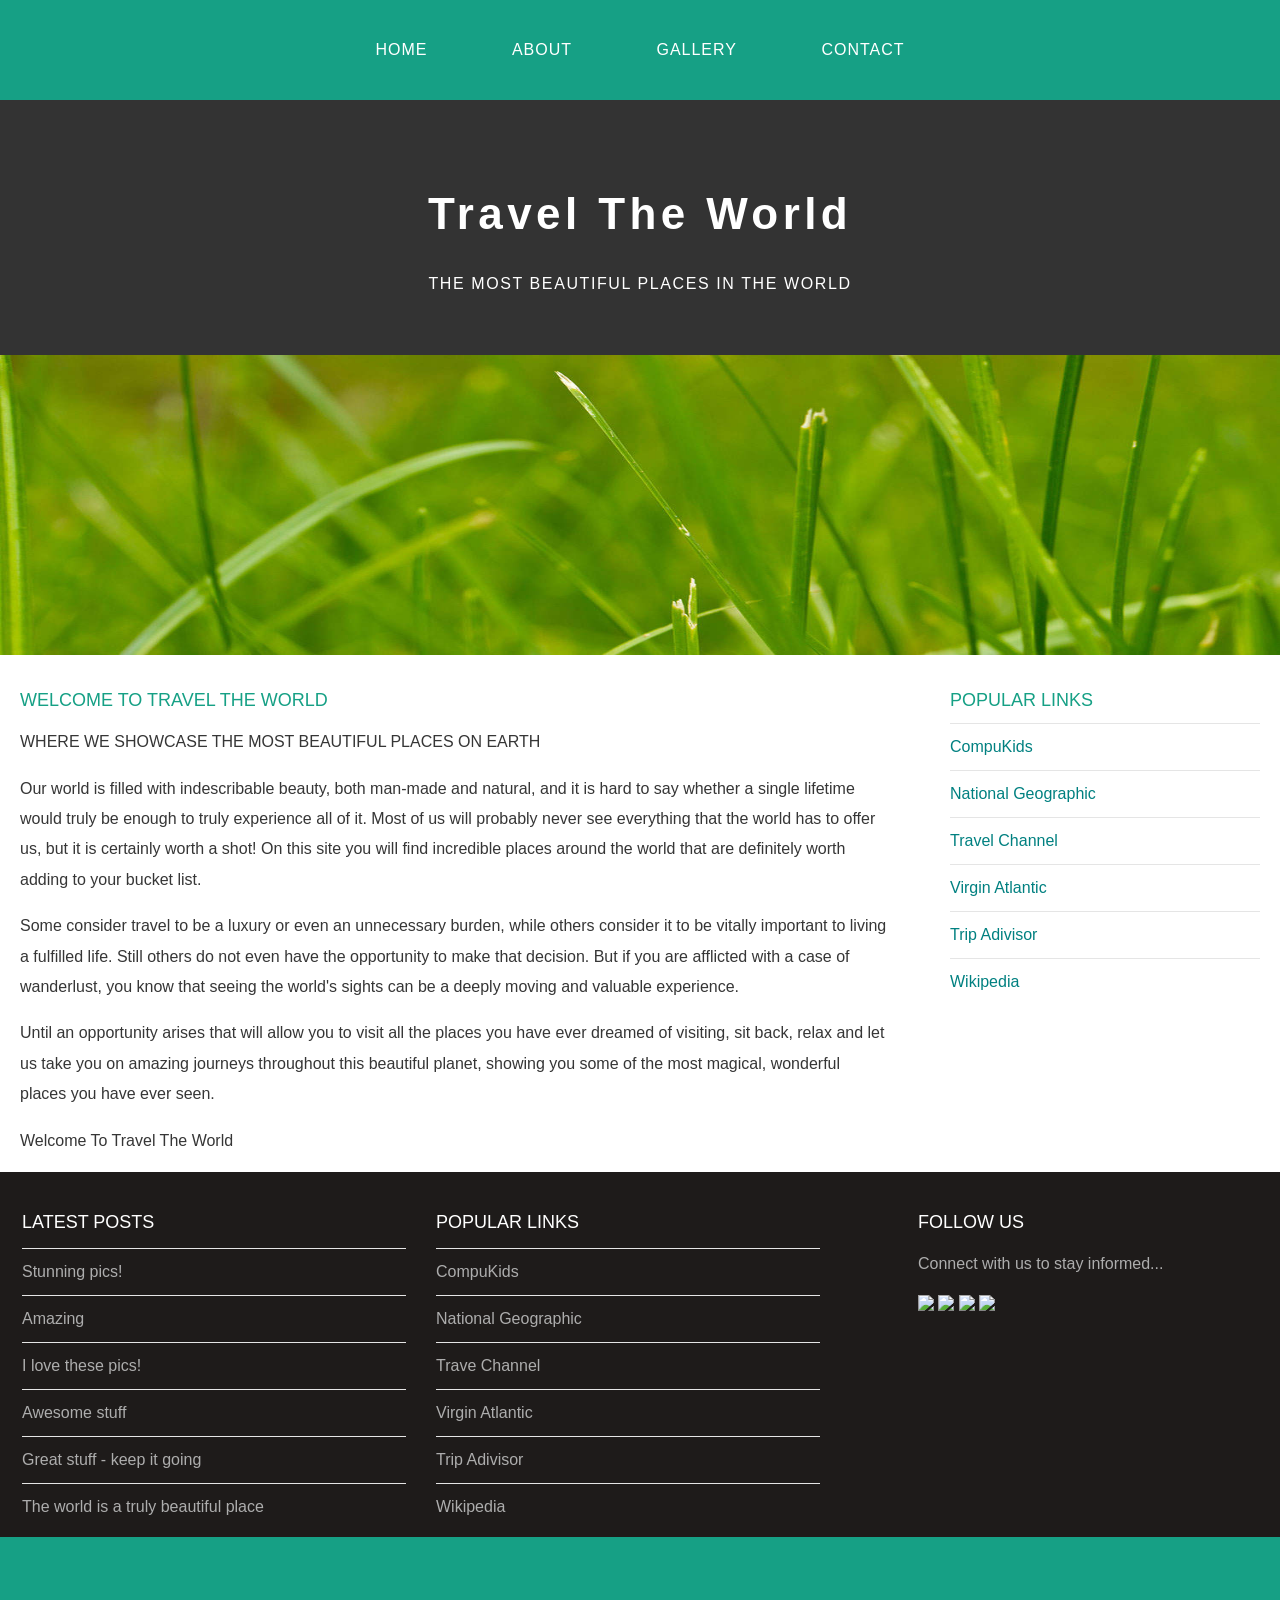
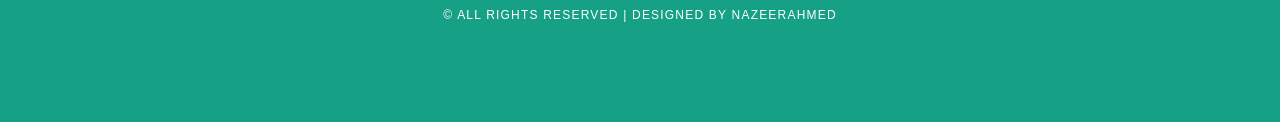
==== index.html @ 56fac435 "Module 5 Assessment 1" ====
<!DOCTYPE html>
<html>
    <head>
        <title> Travel The World</title>
        <link rel="stylesheet" href="style.css" />
    </head>

    <body>
        <div id="menu">
            <ul>
                <li><a href="#">Home</a></li>
                <li><a href="about.html">About</a></li>
                <li><a href="gallery.html">Gallery</a></li>
                <li><a href="contact.html">Contact</a></li>
            </ul>
        </div>

        <div id="header">
            <h1>Travel The World</h1>
            <p>THE MOST BEAUTIFUL PLACES IN THE WORLD</p>
        </div>
        <div id="banner">
            <img src="Images/pic01.jpg" />
        </div>

        <div id="page">
            <div id="content">
                <h2>Welcome to Travel The World</h2>
                <p>WHERE WE SHOWCASE THE MOST BEAUTIFUL PLACES ON EARTH</p>
                <p>Our world is filled with indescribable beauty, both man-made and natural, and it is hard to say whether a single lifetime would truly be enough to truly experience all of it. Most of us will probably never see everything that the world has to offer us, but it is certainly worth a shot! On this site you will find incredible places around the world that are definitely worth adding to your bucket list.</p>
                <p>Some consider travel to be a luxury or even an unnecessary burden, while others consider it to be vitally important to living a fulfilled life. Still others do not even have the opportunity to make that decision. But if you are afflicted with a case of wanderlust, you know that seeing the world's sights can be a deeply moving and valuable experience.</p>
                <p>Until an opportunity arises that will allow you to visit all the places you have ever dreamed of visiting, sit back, relax and let us take you on amazing journeys throughout this beautiful planet, showing you some of the most magical, wonderful places you have ever seen.</p>
                <p>Welcome To Travel The World</p>
            </div>

            <div id="sidebar">
                <h2>Popular Links</h2>

                <ul class="styled">
                    <li><a href="http://www.compukids.me">CompuKids</a></li>
                    <li><a href="http://www.nationalgeographic.com/">National Geographic</a></li>
                    <li><a href="http://www.travelchannel.com/">Travel Channel</a></li>
                    <li><a href="http://www.virgin-atlantic.com/us/en.html">Virgin Atlantic</a></li>
                    <li><a href="http://www.tripadvisor.com">Trip Adivisor</a></li>
                    <li><a href="https://en.wikipedia.org/wiki/Main_Page">Wikipedia</a></li>
                </ul>
            </div>
        </div>

        <div id="footer">
            <div id="box1">
                <h2>Latest Posts</h2>
                <ul class="styled">
                    <li><a href="#">Stunning pics!</a></li>
                    <li><a href="#">Amazing</a></li>
                    <li><a href="#">I love these pics!</a></li>
                    <li><a href="#">Awesome stuff</a></li>
                    <li><a href="#">Great stuff - keep it going</a></li>
                    <li><a href="#">The world is a truly beautiful place</a></li>
                </ul>
            </div>

            <div id="box2">
                <h2>Popular Links</h2>
                <ul class="styled">
                    <li><a href="http://www.compukids.me">CompuKids</a></li>
                    <li><a href="http://www.nationalgeographic.com/">National Geographic</a></li>
                    <li><a href="http://www.travelchannel.com/">Trave Channel</a></li>
                    <li><a href="http://www.virgin-atlantic.com/us/en.html">Virgin Atlantic</a></li>
                    <li><a href="http://www.tripadvisor.com">Trip Adivisor</a></li>
                    <li><a href="https://en.wikipedia.org/wiki/Main_Page">Wikipedia</a></li>
                </ul>
            </div>

            <div id="box3">
                <h2>Follow Us</h2>
                    <p>Connect with us to stay informed...</p>
                        <a href="#"><img src="images/twitter.png" height="30"/></a>
                        <a href="#"><img src="images/facebook.png" height="30"/></a>
                        <a href="#"><img src="images/instagram.png" height="30"/></a>
                        <a href="#"><img src="images/pinterest.png" height="30"/></a>
            </div>
        </div>
        
        <div id="copyright">
            <p>&copy; All Rights Reserved | Designed By Nazeerahmed</p>
        </div>
    </body>
</html>
---- style.css ----
/* *************************************************************************************** */
/* Universal styles                                                                        */
/* *************************************************************************************** */
body{
    margin: 0;
    padding: 0;
    background-color: #ffffff;
    font-family: 'Raleway', sans-serif;
    font-size: 16px;
    font-weight: 400;
    color: #363636;    
}

p{
    line-height: 190%;
}

a{
    text-decoration: none;
    color: teal;
}

/* *************************************************************************************** */
/* Menu styles                                                                             */
/* *************************************************************************************** */

#menu{
    background-color: #16a085;
    height: 100px;
}

#menu ul{
    margin: 0;
    padding: 0;
    list-style-type: none;
    text-align: center;
}

#menu li{
    display: inline-block;
}

#menu a{
    letter-spacing: 1px;
    text-decoration: none;
    text-align: center;
    text-transform: uppercase;
    font-size: 16px;
    line-height: 100px;
    color: #ffffff;

    padding: 0 40px;
    border: none;
    display: block;
}

#menu a:hover{
    background-color: #1abc9c;
}

/* *************************************************************************************** */
/* Header                                                                                  */
/* *************************************************************************************** */

#header{
    padding: 60px 0px 40px 0;
    background-color: #333333;
    text-align: center;
}

#header h1{
    letter-spacing: 0.1em;
    font-size: 44px;
    color: #ffffff;
}

#header p{
    letter-spacing: 0.1em;
    color: #ffffff;
}

/* *************************************************************************************** */
/* BANNER                                                                                  */
/* *************************************************************************************** */

#banner{
    height: 300px;
}

#banner img{
    width: 100%;
    height: 300px;
}

/* *************************************************************************************** */
/* PAGE                                                                                    */
/* *************************************************************************************** */

#page{
    min-height: 400px;
    padding: 20px;
}

#page h2{
    margin-bottom: 12px;
    text-transform: uppercase;
    font-weight: 400;
    font-size: 18px;
    color: #16a085;
}

/*  CONTENT */

#content{
    float: left;
    width: 70%;

}

/*  SIDEBAR */

#sidebar{
    float: right;
    width: 25%;
}

/* LISTS */

ul.styled{
    margin: 0;
    padding: 0;
    list-style-type: none;
}

ul.styled li{
    border-top: solid 1px #e5e5e5;
    padding: 14px 0px;
}


/* *************************************************************************************** */
/* FOOTER                                                                                  */
/* *************************************************************************************** */

#footer{
    width: 100%;
    height: 340px;
    background-color: #1e1b1a;
    padding-top: 25px;
    padding-left: 22px;
    clear: both;
}

#footer h2{
    font-size: 18px;
    font-weight: 400;
    text-transform: uppercase;
    color: #ffffff;
}

#footer p{
    color: #adadad;
}

#footer a{
    color: #adadad;
}

#box1{
    float: left;
    width: 30%;
    padding-right: 30px;
}

#box2{
    float: left;
    width: 30%;
    padding-right: 30px;
}

#box3{
    float: right;
    width: 30%;
    padding-left: 30px;
}

/* *************************************************************************************** */
/* COPYRIGHT                                                                              */
/* *************************************************************************************** */

#copyright{
    width:100%;
    height:130px;
    text-align: center;
    background-color: #16a085;
    padding-top: 55px;
    clear: both;
}

#copyright p{
    font-size: 12px;
    letter-spacing: 0.1em;
    text-transform: uppercase;
    color: #ffffff;
}

/* *************************************************************************************** */
/* GALLERY                                                                              */
/* *************************************************************************************** */

#gallery img{
    width:120px;
    margin: 12px;
    transition: transform 0.5s ease-in;
    -moz-transition: -moz-transform 0.5s ease-in;
	-webkit-transition: -webkit-transform 0.5s ease-in;
	-o-transition: -o-transform 0.5s ease-in;
}

#gallery img:hover{
    transform: scale(3);
    -moz-transform: scale(3);
	-webkit-transform: scale(3);
	-o-transform: scale(3);
}
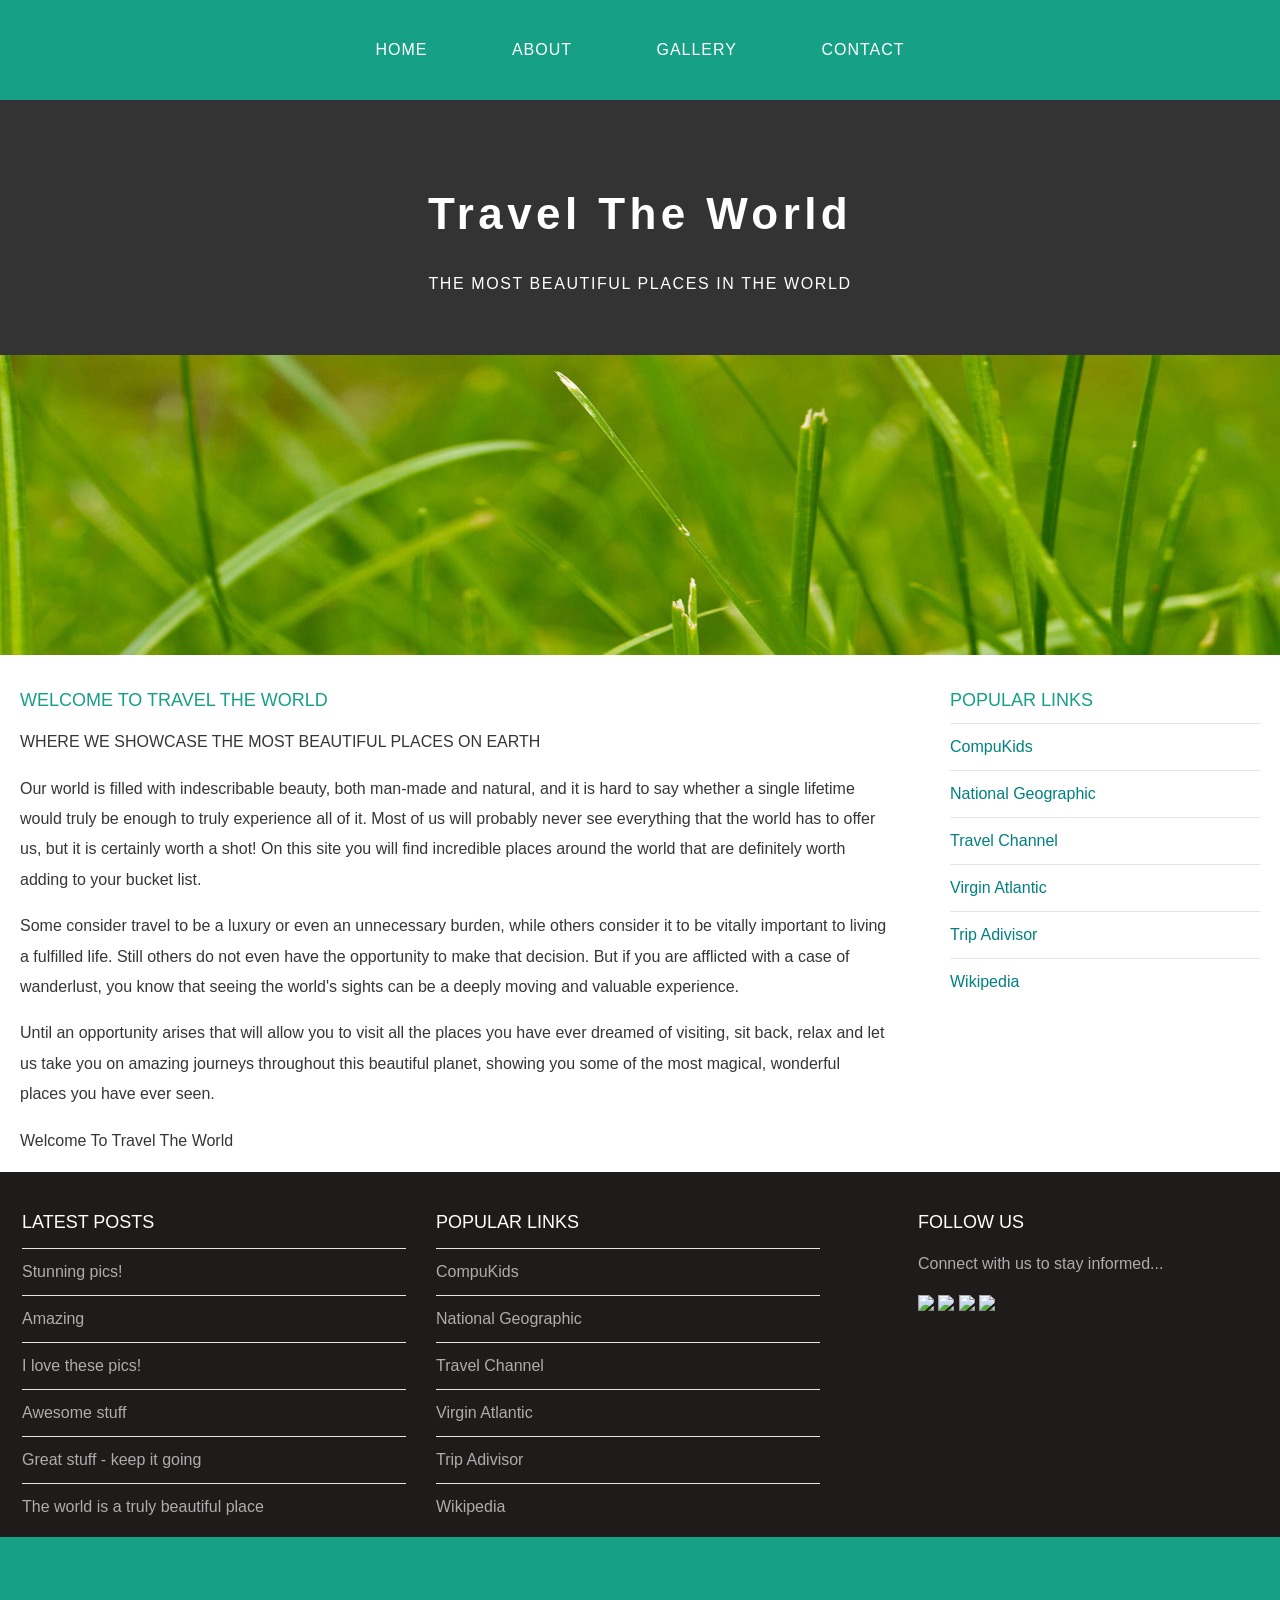
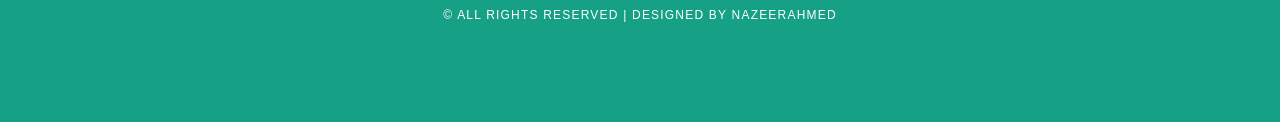
==== commit 1865dfbe: "updated spelling error" ====
--- a/index.html
+++ b/index.html
@@ -1,89 +1,99 @@
 <!DOCTYPE html>
 <html>
-    <head>
-        <title> Travel The World</title>
-        <link rel="stylesheet" href="style.css" />
-    </head>
 
-    <body>
-        <div id="menu">
-            <ul>
-                <li><a href="#">Home</a></li>
-                <li><a href="about.html">About</a></li>
-                <li><a href="gallery.html">Gallery</a></li>
-                <li><a href="contact.html">Contact</a></li>
+<head>
+    <title> Travel The World</title>
+    <link rel="stylesheet" href="style.css" />
+</head>
+
+<body>
+    <div id="menu">
+        <ul>
+            <li><a href="#">Home</a></li>
+            <li><a href="about.html">About</a></li>
+            <li><a href="gallery.html">Gallery</a></li>
+            <li><a href="contact.html">Contact</a></li>
+        </ul>
+    </div>
+
+    <div id="header">
+        <h1>Travel The World</h1>
+        <p>THE MOST BEAUTIFUL PLACES IN THE WORLD</p>
+    </div>
+    <div id="banner">
+        <img src="Images/pic01.jpg" />
+    </div>
+
+    <div id="page">
+        <div id="content">
+            <h2>Welcome to Travel The World</h2>
+            <p>WHERE WE SHOWCASE THE MOST BEAUTIFUL PLACES ON EARTH</p>
+            <p>Our world is filled with indescribable beauty, both man-made and natural, and it is hard to say whether a
+                single lifetime would truly be enough to truly experience all of it. Most of us will probably never see
+                everything that the world has to offer us, but it is certainly worth a shot! On this site you will find
+                incredible places around the world that are definitely worth adding to your bucket list.</p>
+            <p>Some consider travel to be a luxury or even an unnecessary burden, while others consider it to be vitally
+                important to living a fulfilled life. Still others do not even have the opportunity to make that
+                decision. But if you are afflicted with a case of wanderlust, you know that seeing the world's sights
+                can be a deeply moving and valuable experience.</p>
+            <p>Until an opportunity arises that will allow you to visit all the places you have ever dreamed of
+                visiting, sit back, relax and let us take you on amazing journeys throughout this beautiful planet,
+                showing you some of the most magical, wonderful places you have ever seen.</p>
+            <p>Welcome To Travel The World</p>
+        </div>
+
+        <div id="sidebar">
+            <h2>Popular Links</h2>
+
+            <ul class="styled">
+                <li><a href="http://www.compukids.me">CompuKids</a></li>
+                <li><a href="http://www.nationalgeographic.com/">National Geographic</a></li>
+                <li><a href="http://www.travelchannel.com/">Travel Channel</a></li>
+                <li><a href="http://www.virgin-atlantic.com/us/en.html">Virgin Atlantic</a></li>
+                <li><a href="http://www.tripadvisor.com">Trip Adivisor</a></li>
+                <li><a href="https://en.wikipedia.org/wiki/Main_Page">Wikipedia</a></li>
+            </ul>
+        </div>
+    </div>
+
+    <div id="footer">
+        <div id="box1">
+            <h2>Latest Posts</h2>
+            <ul class="styled">
+                <li><a href="#">Stunning pics!</a></li>
+                <li><a href="#">Amazing</a></li>
+                <li><a href="#">I love these pics!</a></li>
+                <li><a href="#">Awesome stuff</a></li>
+                <li><a href="#">Great stuff - keep it going</a></li>
+                <li><a href="#">The world is a truly beautiful place</a></li>
             </ul>
         </div>
 
-        <div id="header">
-            <h1>Travel The World</h1>
-            <p>THE MOST BEAUTIFUL PLACES IN THE WORLD</p>
-        </div>
-        <div id="banner">
-            <img src="Images/pic01.jpg" />
+        <div id="box2">
+            <h2>Popular Links</h2>
+            <ul class="styled">
+                <li><a href="http://www.compukids.me">CompuKids</a></li>
+                <li><a href="http://www.nationalgeographic.com/">National Geographic</a></li>
+                <li><a href="http://www.travelchannel.com/">Travel Channel</a></li>
+                <li><a href="http://www.virgin-atlantic.com/us/en.html">Virgin Atlantic</a></li>
+                <li><a href="http://www.tripadvisor.com">Trip Adivisor</a></li>
+                <li><a href="https://en.wikipedia.org/wiki/Main_Page">Wikipedia</a></li>
+            </ul>
         </div>
 
-        <div id="page">
-            <div id="content">
-                <h2>Welcome to Travel The World</h2>
-                <p>WHERE WE SHOWCASE THE MOST BEAUTIFUL PLACES ON EARTH</p>
-                <p>Our world is filled with indescribable beauty, both man-made and natural, and it is hard to say whether a single lifetime would truly be enough to truly experience all of it. Most of us will probably never see everything that the world has to offer us, but it is certainly worth a shot! On this site you will find incredible places around the world that are definitely worth adding to your bucket list.</p>
-                <p>Some consider travel to be a luxury or even an unnecessary burden, while others consider it to be vitally important to living a fulfilled life. Still others do not even have the opportunity to make that decision. But if you are afflicted with a case of wanderlust, you know that seeing the world's sights can be a deeply moving and valuable experience.</p>
-                <p>Until an opportunity arises that will allow you to visit all the places you have ever dreamed of visiting, sit back, relax and let us take you on amazing journeys throughout this beautiful planet, showing you some of the most magical, wonderful places you have ever seen.</p>
-                <p>Welcome To Travel The World</p>
-            </div>
+        <div id="box3">
+            <h2>Follow Us</h2>
+            <p>Connect with us to stay informed...</p>
+            <a href="#"><img src="images/twitter.png" height="30" /></a>
+            <a href="#"><img src="images/facebook.png" height="30" /></a>
+            <a href="#"><img src="images/instagram.png" height="30" /></a>
+            <a href="#"><img src="images/pinterest.png" height="30" /></a>
+        </div>
+    </div>
 
-            <div id="sidebar">
-                <h2>Popular Links</h2>
+    <div id="copyright">
+        <p>&copy; All Rights Reserved | Designed By Nazeerahmed</p>
+    </div>
+</body>
 
-                <ul class="styled">
-                    <li><a href="http://www.compukids.me">CompuKids</a></li>
-                    <li><a href="http://www.nationalgeographic.com/">National Geographic</a></li>
-                    <li><a href="http://www.travelchannel.com/">Travel Channel</a></li>
-                    <li><a href="http://www.virgin-atlantic.com/us/en.html">Virgin Atlantic</a></li>
-                    <li><a href="http://www.tripadvisor.com">Trip Adivisor</a></li>
-                    <li><a href="https://en.wikipedia.org/wiki/Main_Page">Wikipedia</a></li>
-                </ul>
-            </div>
-        </div>
-
-        <div id="footer">
-            <div id="box1">
-                <h2>Latest Posts</h2>
-                <ul class="styled">
-                    <li><a href="#">Stunning pics!</a></li>
-                    <li><a href="#">Amazing</a></li>
-                    <li><a href="#">I love these pics!</a></li>
-                    <li><a href="#">Awesome stuff</a></li>
-                    <li><a href="#">Great stuff - keep it going</a></li>
-                    <li><a href="#">The world is a truly beautiful place</a></li>
-                </ul>
-            </div>
-
-            <div id="box2">
-                <h2>Popular Links</h2>
-                <ul class="styled">
-                    <li><a href="http://www.compukids.me">CompuKids</a></li>
-                    <li><a href="http://www.nationalgeographic.com/">National Geographic</a></li>
-                    <li><a href="http://www.travelchannel.com/">Trave Channel</a></li>
-                    <li><a href="http://www.virgin-atlantic.com/us/en.html">Virgin Atlantic</a></li>
-                    <li><a href="http://www.tripadvisor.com">Trip Adivisor</a></li>
-                    <li><a href="https://en.wikipedia.org/wiki/Main_Page">Wikipedia</a></li>
-                </ul>
-            </div>
-
-            <div id="box3">
-                <h2>Follow Us</h2>
-                    <p>Connect with us to stay informed...</p>
-                        <a href="#"><img src="images/twitter.png" height="30"/></a>
-                        <a href="#"><img src="images/facebook.png" height="30"/></a>
-                        <a href="#"><img src="images/instagram.png" height="30"/></a>
-                        <a href="#"><img src="images/pinterest.png" height="30"/></a>
-            </div>
-        </div>
-        
-        <div id="copyright">
-            <p>&copy; All Rights Reserved | Designed By Nazeerahmed</p>
-        </div>
-    </body>
 </html>
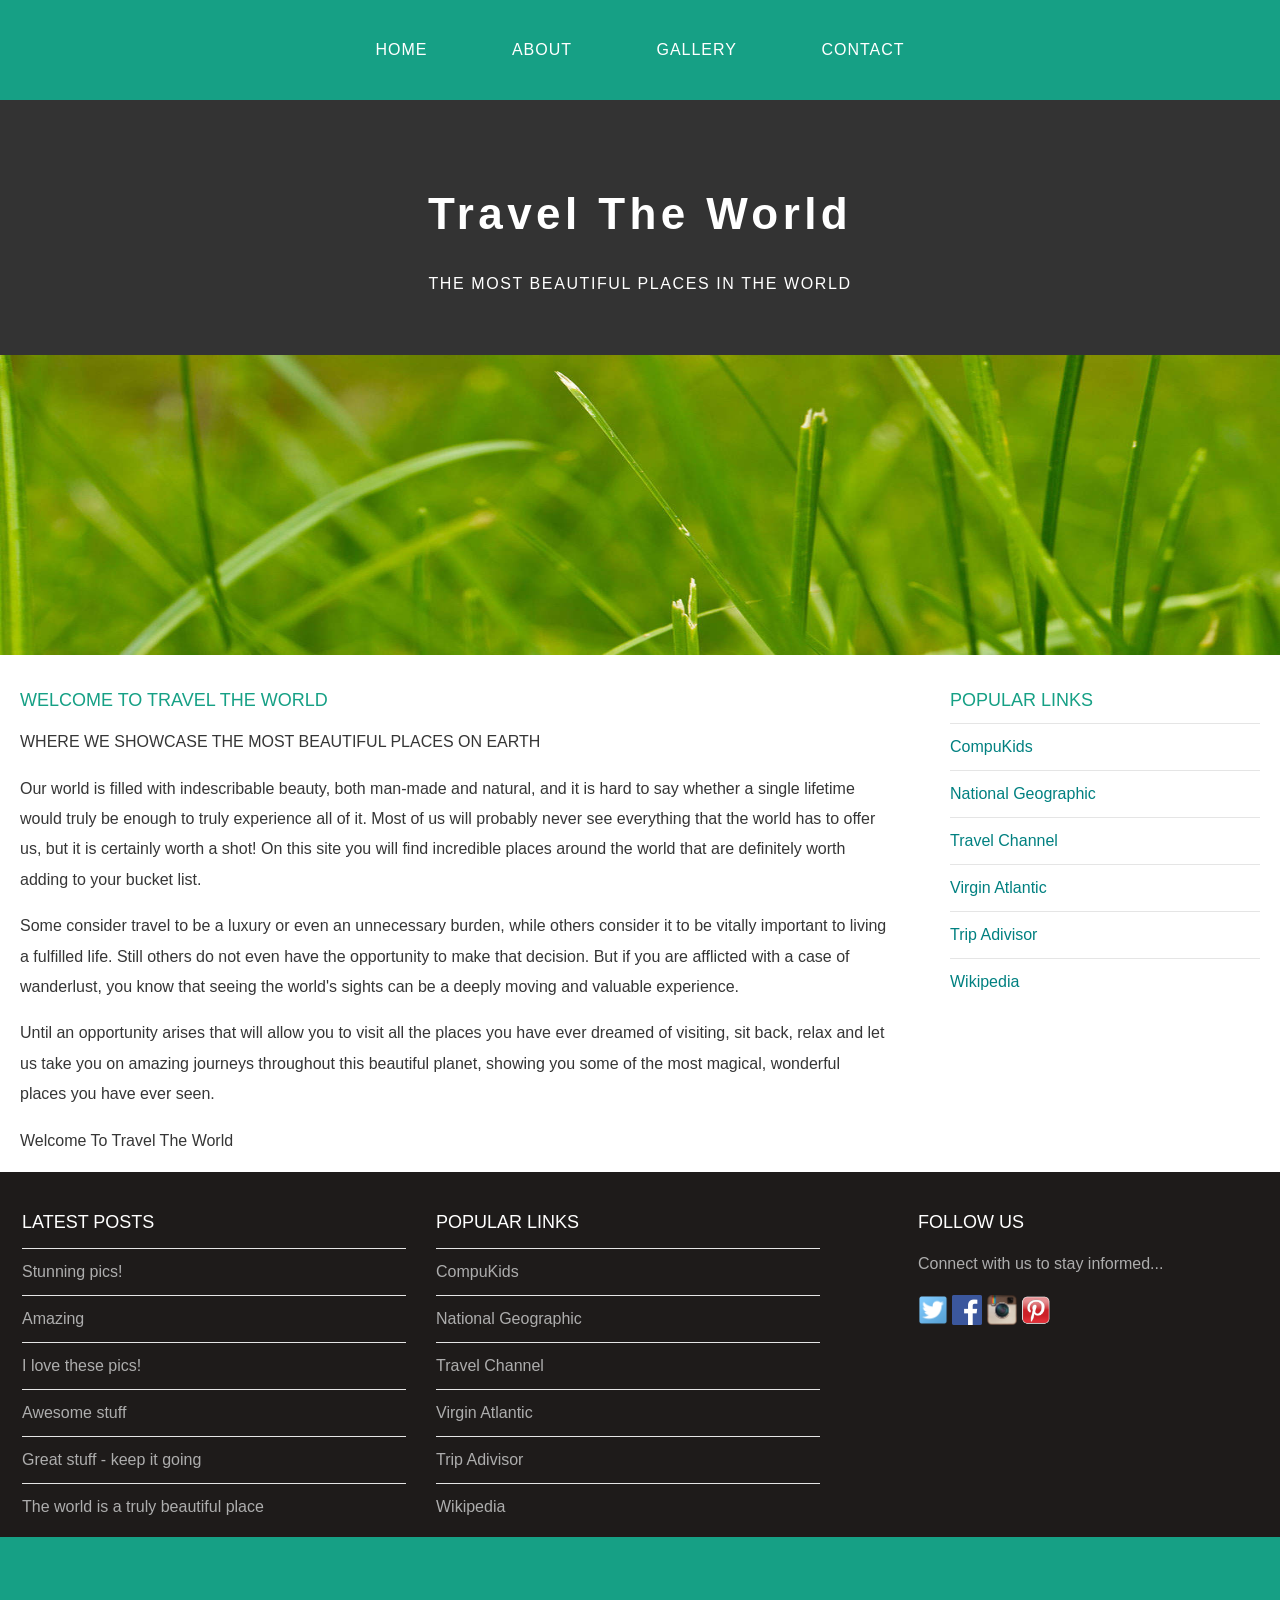
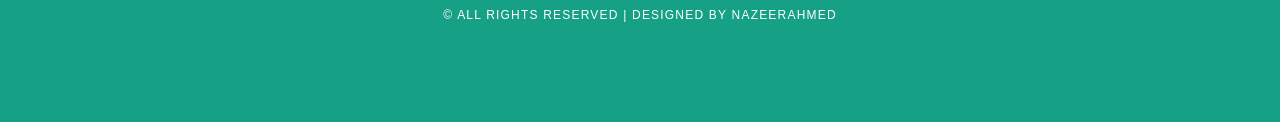
==== commit 7070b391: "Updated logo images" ====
--- a/index.html
+++ b/index.html
@@ -84,10 +84,10 @@
         <div id="box3">
             <h2>Follow Us</h2>
             <p>Connect with us to stay informed...</p>
-            <a href="#"><img src="images/twitter.png" height="30" /></a>
-            <a href="#"><img src="images/facebook.png" height="30" /></a>
-            <a href="#"><img src="images/instagram.png" height="30" /></a>
-            <a href="#"><img src="images/pinterest.png" height="30" /></a>
+            <a href="#"><img src="Images/twitter.png" height="30" /></a>
+            <a href="#"><img src="Images/facebook.png" height="30" /></a>
+            <a href="#"><img src="Images/instagram.png" height="30" /></a>
+            <a href="#"><img src="Images/pinterest.png" height="30" /></a>
         </div>
     </div>
 
